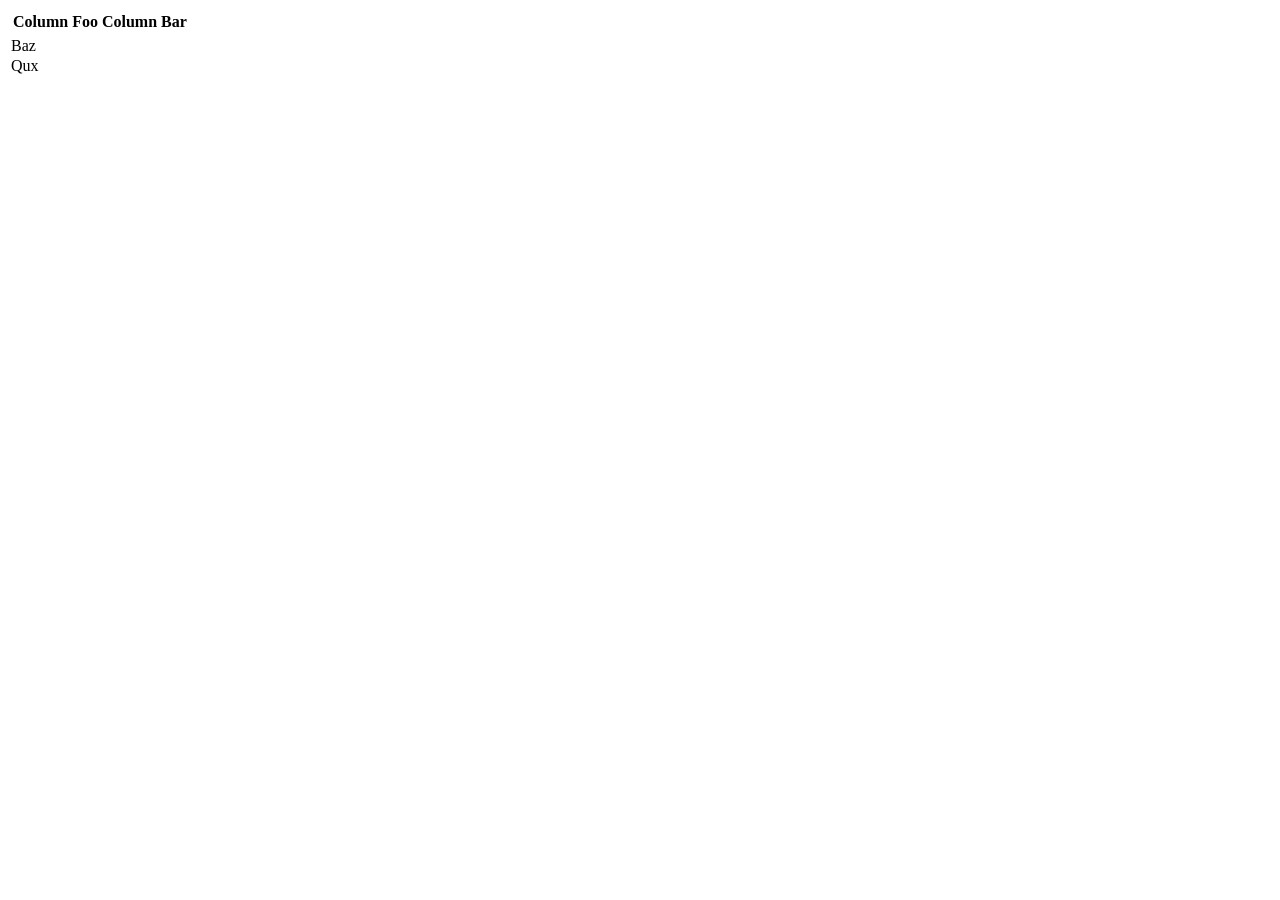
==== fail.html @ 344f5c49 "Create fail.html" ====
<html>
<head>
  <title>Responsive Table - Fail</title>
</head>
<body>

<style>
  table tr,
  table td {
    display: block;
  }
</style>
<table>
    <thead>
        <tr>
            <th>Column Foo</th>
            <th>Column Bar</th>
        </tr>
    </thead>
    <tbody>
        <tr>
            <td>Baz</td>
            <td>Qux</td>
        </tr>
    </tbody>
</table>

</body>
</html>
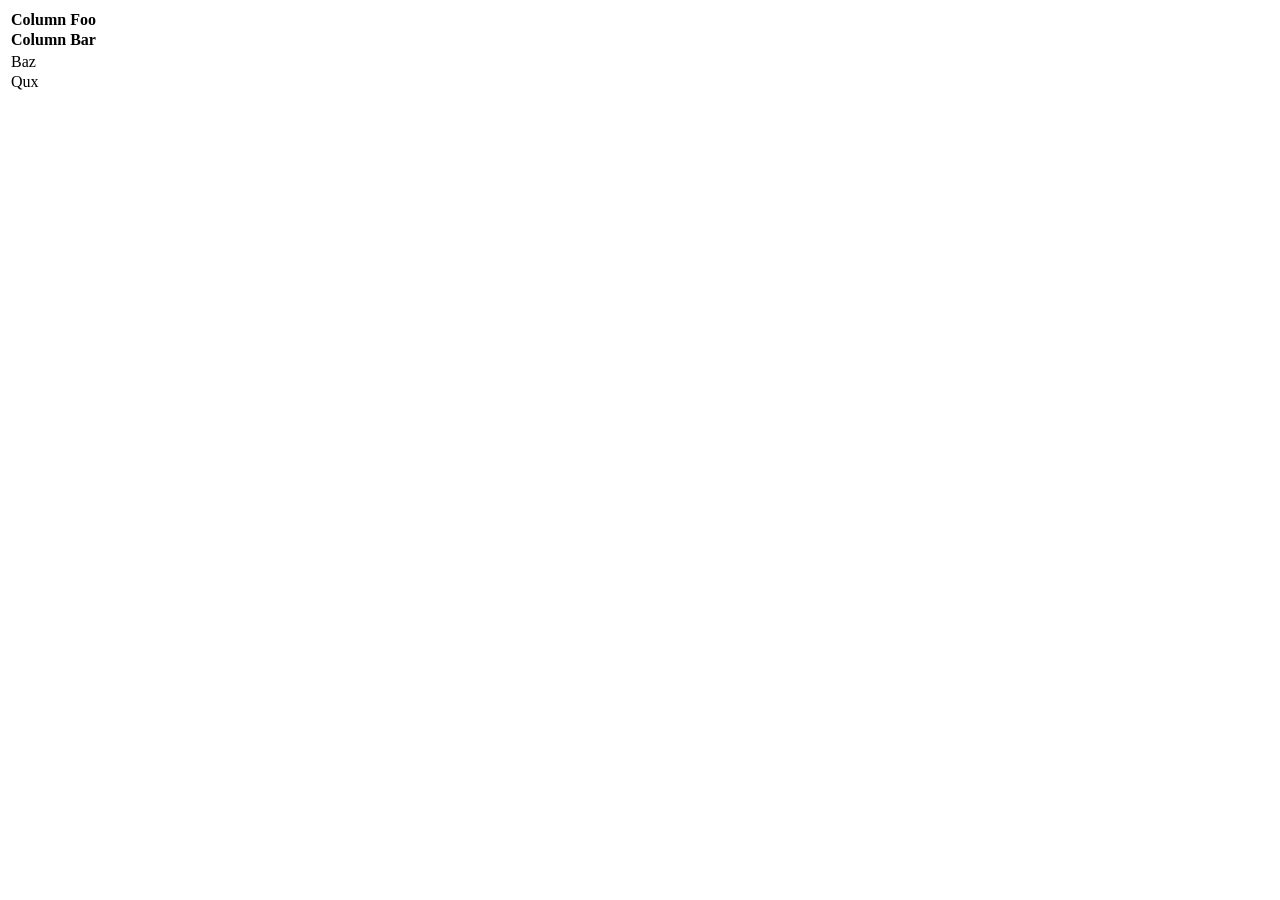
==== commit 2e65e04c: "tr can't be blocked" ====
--- a/fail.html
+++ b/fail.html
@@ -5,7 +5,7 @@
 <body>
 
 <style>
-  table tr,
+  table th,
   table td {
     display: block;
   }
